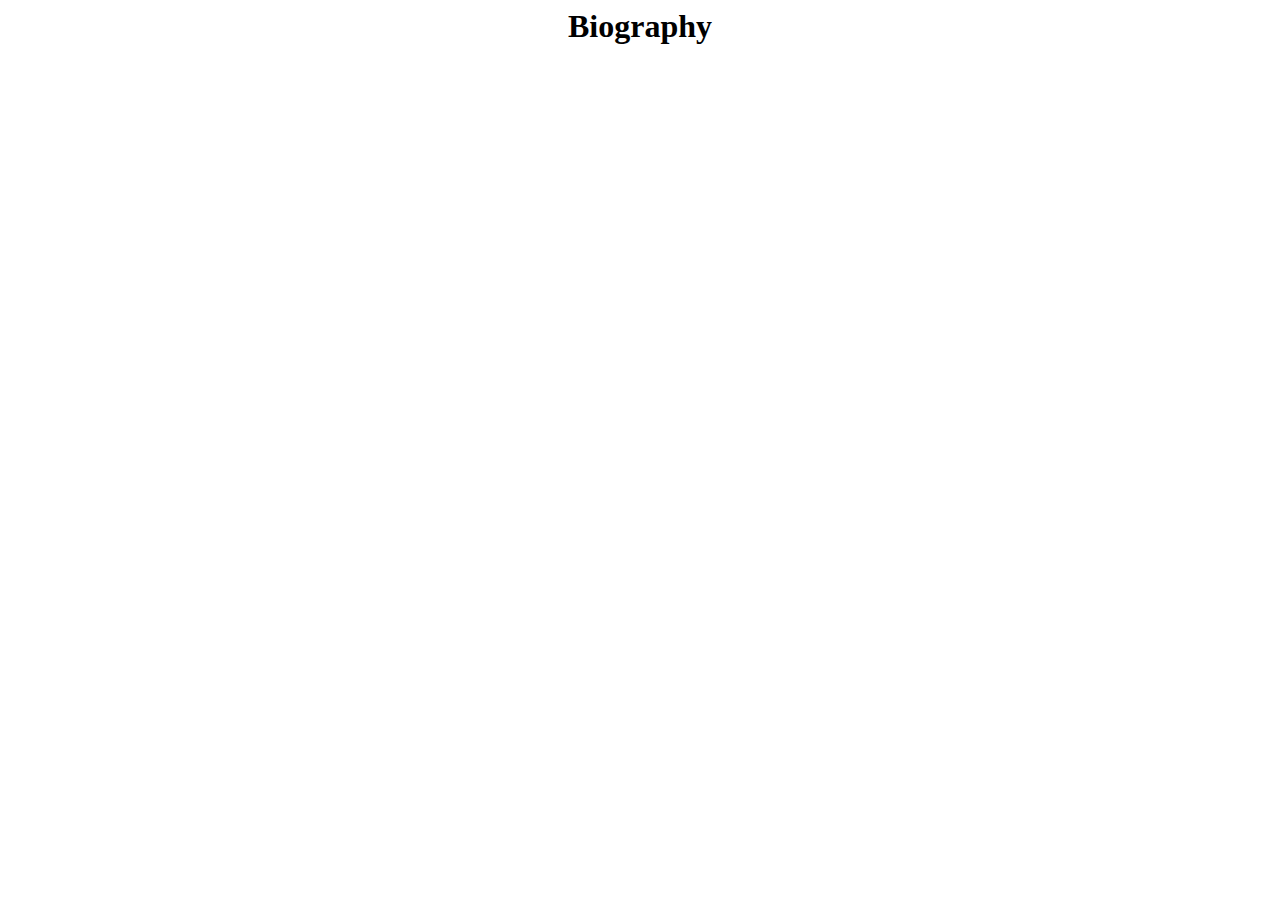
==== index.html @ df1a92f8 "added a favorites page" ====
<html>
    <head>
        <title>Alexandria Carey</title>
        <link rel="stylesheet" href="styles.css" type="text/css">
    </head>
    
    <body class="biography">
       <h1 align="center"> Biography</h1>
       <ul style="list-style:none;" align="center">
       <li>My Name is Alexandria Carey</li>
       <li>My birthday is April 15</li>
       <li>I am an Aries</li>
       <li>I have 4 sisters</li>
       <li>I attend Chicago Military Academy at Bronzeville</li>
       <li>I am 16 years old</li>
       <li>I hate chocolate</li></ul>
    </body>
</html>
---- styles.css ----
.biography{
   background-image: url("images/befunkycollage.jpg");
   background-size: contain;
   background-repeat: repeat;
}

ul{
   font-size: 200%;
   color: white;
}
.favorites{
   background-color: turquoise;
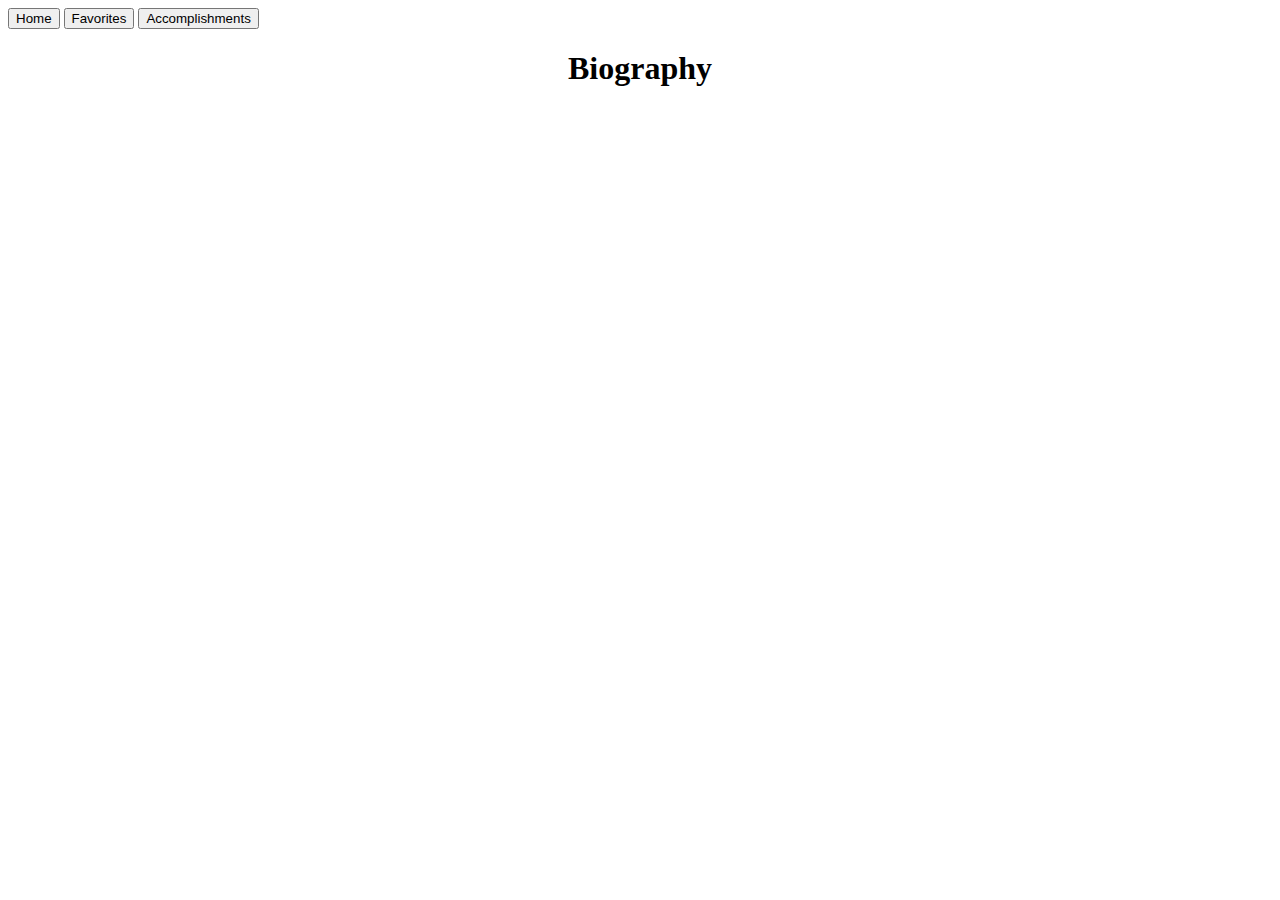
==== commit a02cdfe7: "added image to favorites page" ====
--- a/index.html
+++ b/index.html
@@ -5,7 +5,11 @@
     </head>
     
     <body class="biography">
-       <h1 align="center"> Biography</h1>
+        <a href="index.html"><button>Home</button></a> 
+        <a href="favorites.html"><button>Favorites</button></a> 
+        <a href="accomplishments.html"><button>Accomplishments</button></a>
+       
+<h1 align="center"> Biography</h1>
        <ul style="list-style:none;" align="center">
        <li>My Name is Alexandria Carey</li>
        <li>My birthday is April 15</li>
--- a/styles.css
+++ b/styles.css
@@ -1,12 +1,15 @@
 .biography{
-   background-image: url("images/befunkycollage.jpg");
-   background-size: contain;
-   background-repeat: repeat;
+    background-image: url("images/befunkycollage.jpg");
+    background-size: contain;
+    background-repeat: repeat;
+    font-size: 100%;
 }
 
 ul{
-   font-size: 200%;
-   color: white;
+    font-size: 200%;
+    color: white;
 }
 .favorites{
-   background-color: turquoise;+    background-color: turquoise;
+    color:pink;
+}
